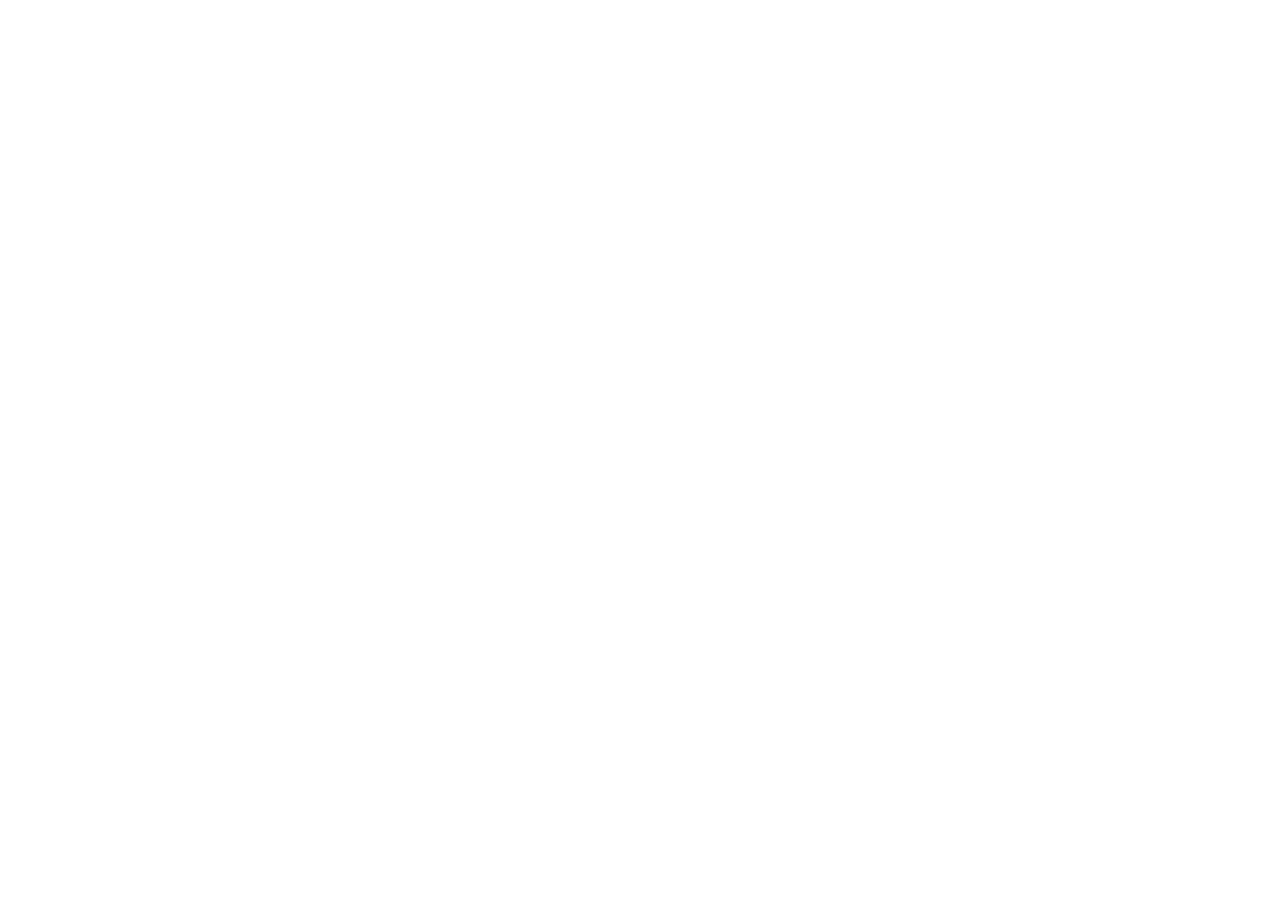
==== page.html @ 17a1c481 "web practice 24jul23" ====
<!DOCTYPE html>
<html lang="en">
<head>
    <meta charset="UTF-8">
    <meta name="viewport" content="width=device-width, initial-scale=1.0">
    <title>Document</title>
</head>
<body>
    
</body>
</html>
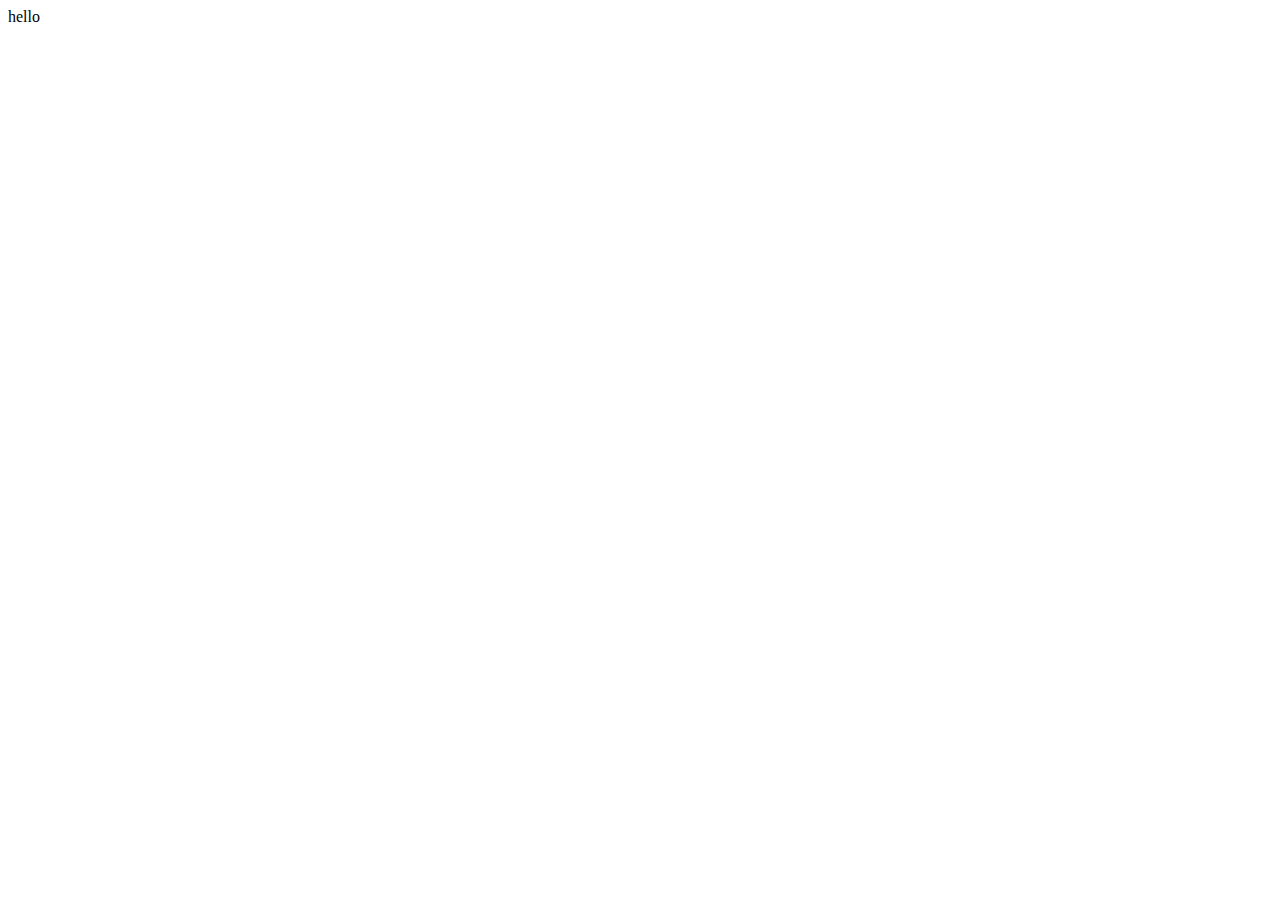
==== commit d3869f8a: "Added page file" ====
--- a/page.html
+++ b/page.html
@@ -6,6 +6,6 @@
     <title>Document</title>
 </head>
 <body>
-    
+   <div>hello</div> 
 </body>
 </html>